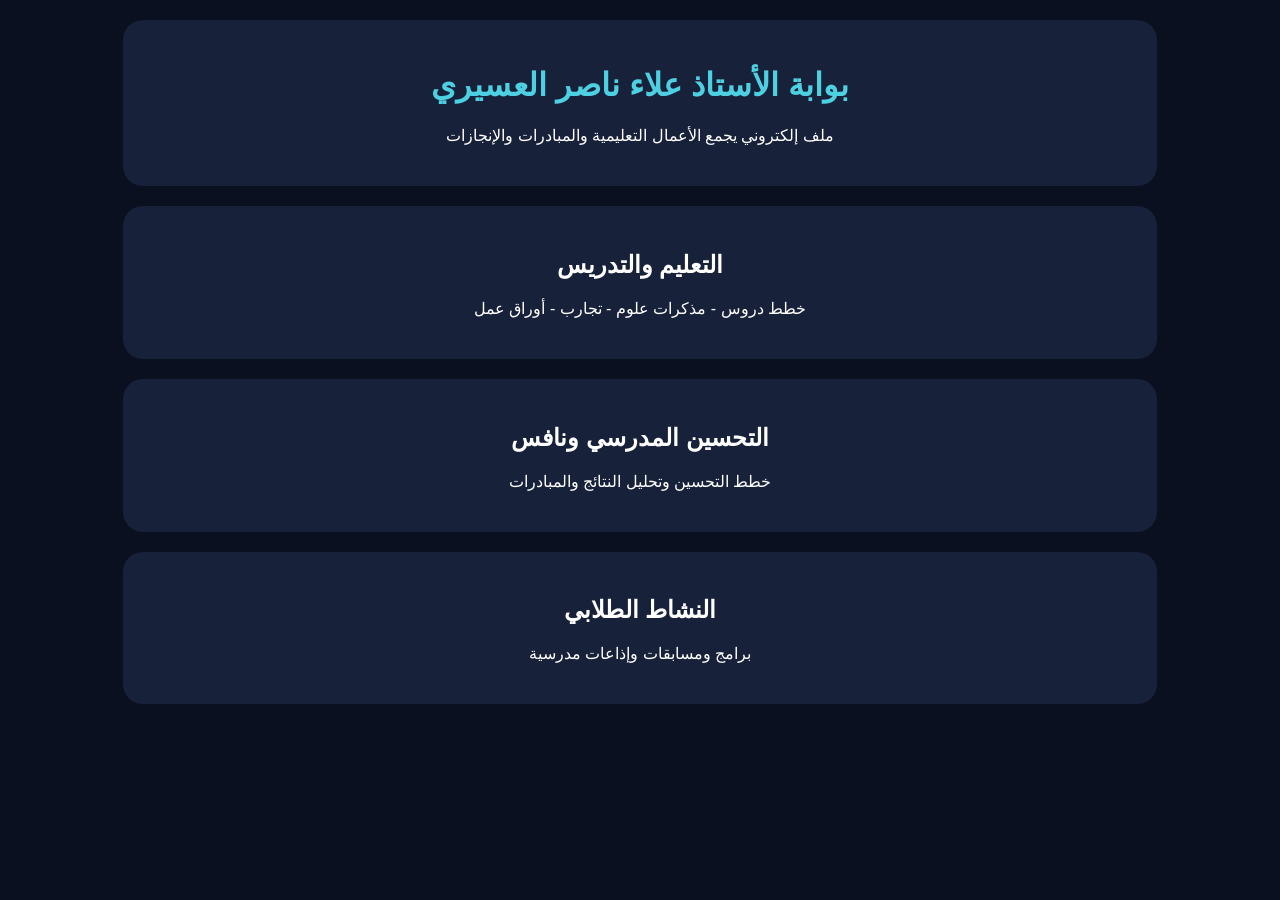
==== index.html @ 52294d7d "Create index.html" ====
<!DOCTYPE html>
<html lang="ar" dir="rtl">
<head>
<meta charset="UTF-8">
<title>الأستاذ علاء ناصر العسيري</title>
<style>
body{
    font-family: Tahoma, Arial;
    background:#0b1020;
    color:white;
    text-align:center;
}
.container{
    width:85%;
    margin:auto;
}
.card{
    background:#18213a;
    margin:20px;
    padding:25px;
    border-radius:20px;
}
h1{
    color:#4dd0e1;
}
button{
    background:#4dd0e1;
    border:0;
    padding:12px 25px;
    border-radius:20px;
}
</style>
</head>

<body>

<div class="container">

<div class="card">
<h1>بوابة الأستاذ علاء ناصر العسيري</h1>
<p>
ملف إلكتروني يجمع الأعمال التعليمية والمبادرات والإنجازات
</p>
</div>

<div class="card">
<h2>التعليم والتدريس</h2>
<p>خطط دروس - مذكرات علوم - تجارب - أوراق عمل</p>
</div>

<div class="card">
<h2>التحسين المدرسي ونافس</h2>
<p>خطط التحسين وتحليل النتائج والمبادرات</p>
</div>

<div class="card">
<h2>النشاط الطلابي</h2>
<p>برامج ومسابقات وإذاعات مدرسية</p>
</div>

</div>

</body>
</html>
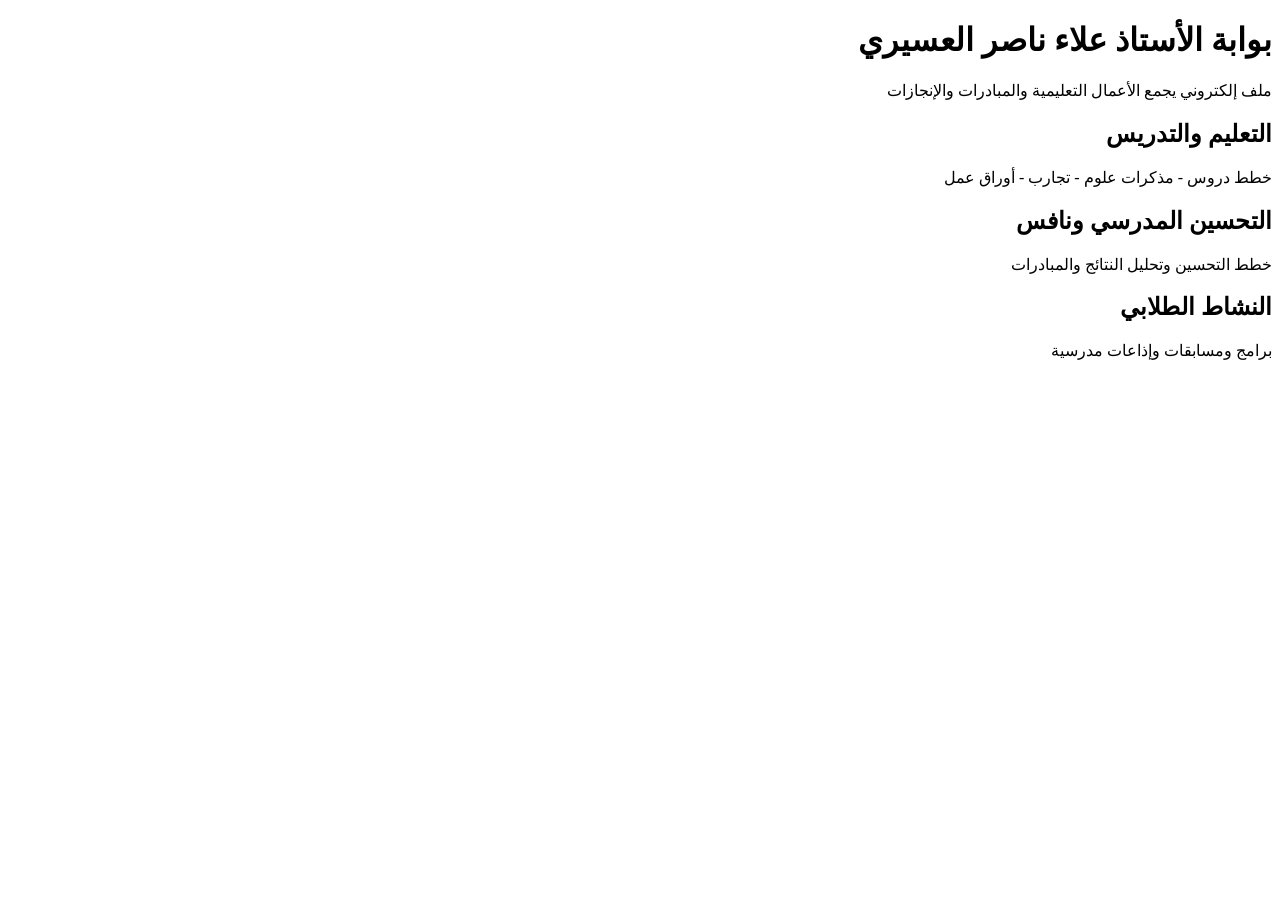
==== commit fd486ebe: "Update index.html" ====
--- a/index.html
+++ b/index.html
@@ -3,33 +3,7 @@
 <head>
 <meta charset="UTF-8">
 <title>الأستاذ علاء ناصر العسيري</title>
-<style>
-body{
-    font-family: Tahoma, Arial;
-    background:#0b1020;
-    color:white;
-    text-align:center;
-}
-.container{
-    width:85%;
-    margin:auto;
-}
-.card{
-    background:#18213a;
-    margin:20px;
-    padding:25px;
-    border-radius:20px;
-}
-h1{
-    color:#4dd0e1;
-}
-button{
-    background:#4dd0e1;
-    border:0;
-    padding:12px 25px;
-    border-radius:20px;
-}
-</style>
+<link rel="stylesheet" href="style.css">
 </head>
 
 <body>
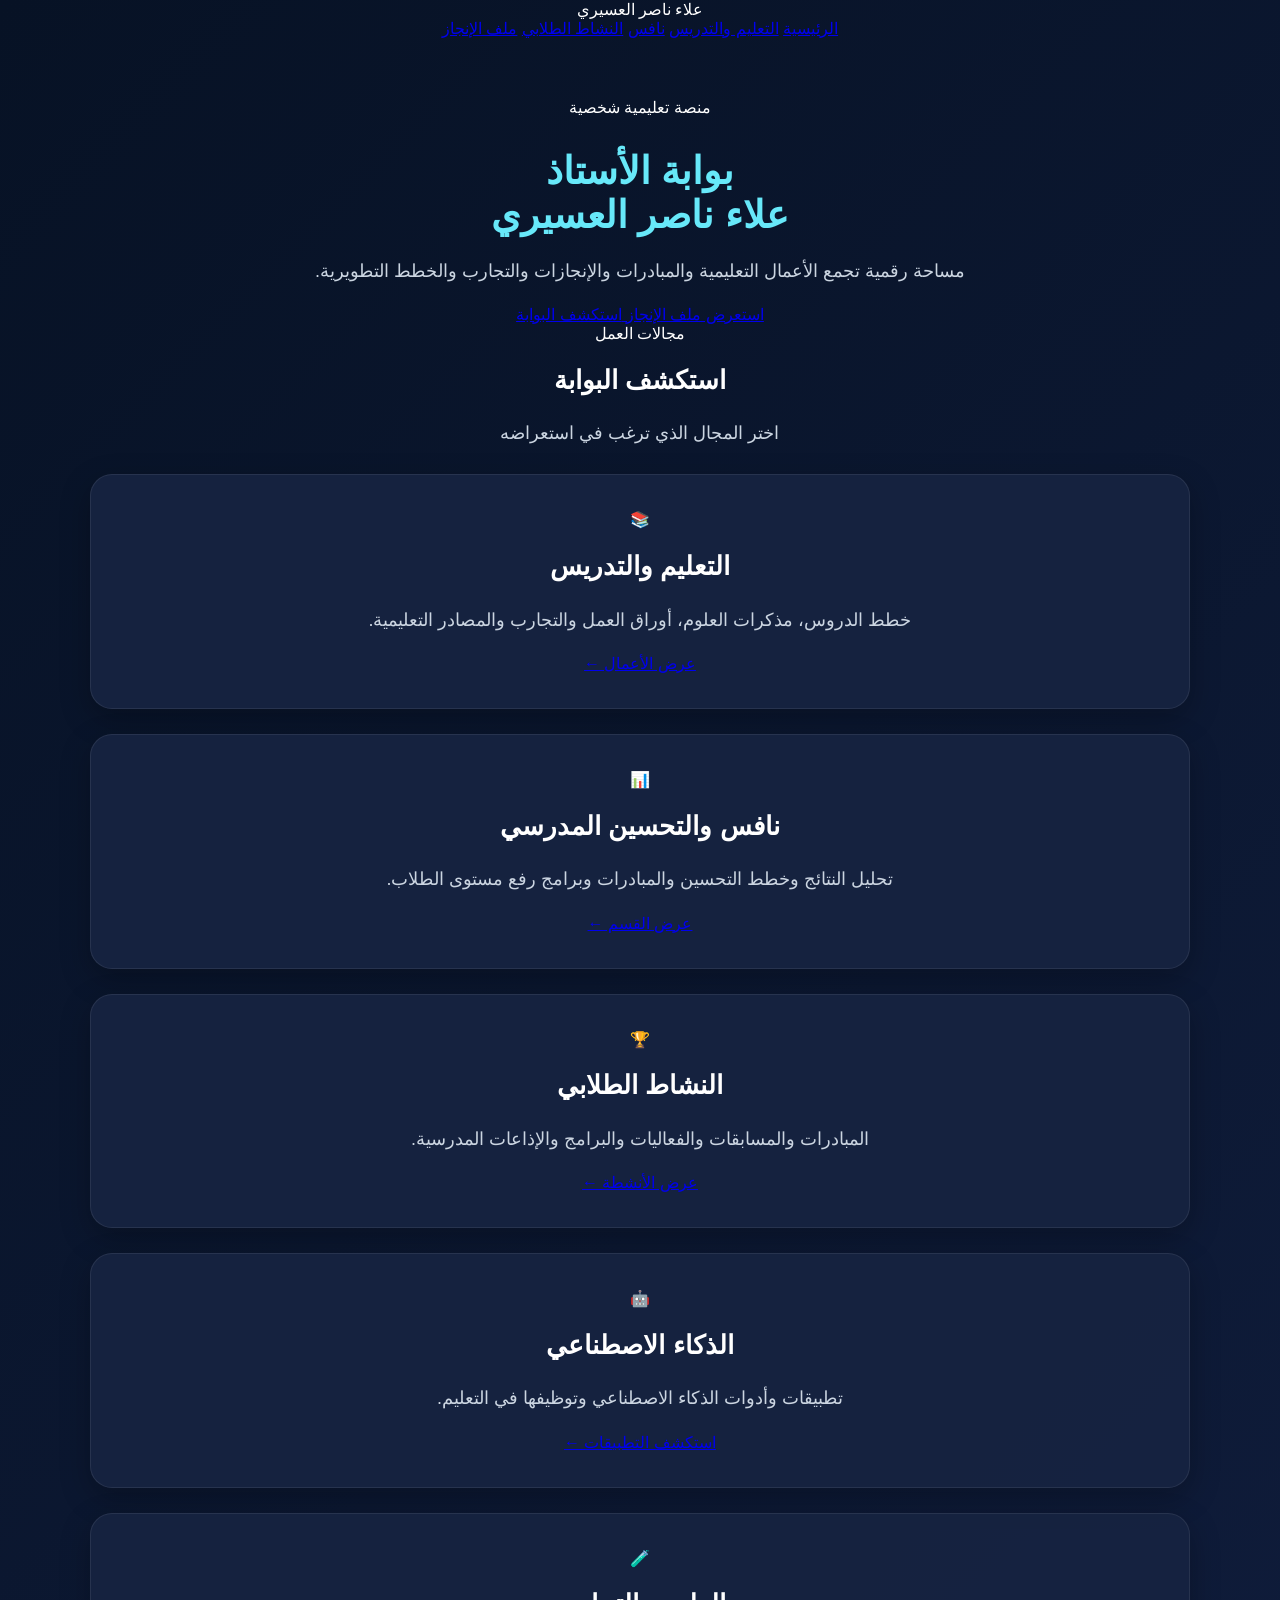
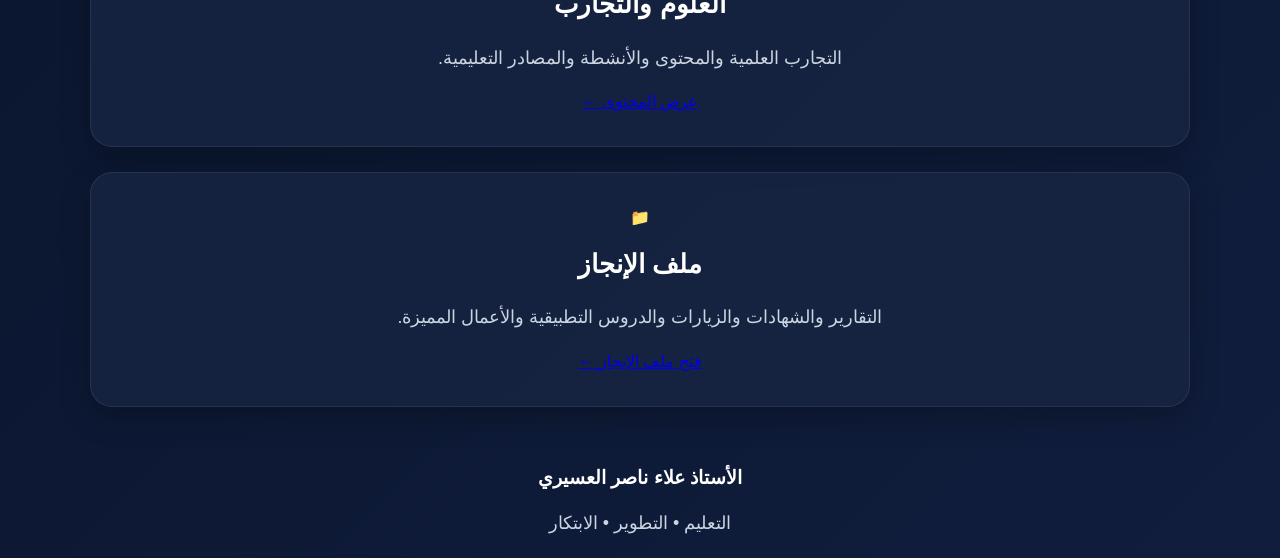
==== commit ceb179ce: "Update index.html" ====
--- a/index.html
+++ b/index.html
@@ -1,38 +1,142 @@
 <!DOCTYPE html>
 <html lang="ar" dir="rtl">
+
 <head>
-<meta charset="UTF-8">
-<title>الأستاذ علاء ناصر العسيري</title>
-<link rel="stylesheet" href="style.css">
+    <meta charset="UTF-8">
+    <meta name="viewport" content="width=device-width, initial-scale=1.0">
+    <title>بوابة الأستاذ علاء ناصر العسيري</title>
+    <link rel="stylesheet" href="style.css">
 </head>
 
 <body>
 
-<div class="container">
+<nav class="navbar">
+    <div class="brand">علاء ناصر العسيري</div>
 
-<div class="card">
-<h1>بوابة الأستاذ علاء ناصر العسيري</h1>
-<p>
-ملف إلكتروني يجمع الأعمال التعليمية والمبادرات والإنجازات
-</p>
-</div>
+    <div class="nav-links">
+        <a href="#home">الرئيسية</a>
+        <a href="#teaching">التعليم والتدريس</a>
+        <a href="#nafes">نافس</a>
+        <a href="#activity">النشاط الطلابي</a>
+        <a href="#achievement">ملف الإنجاز</a>
+    </div>
+</nav>
 
-<div class="card">
-<h2>التعليم والتدريس</h2>
-<p>خطط دروس - مذكرات علوم - تجارب - أوراق عمل</p>
-</div>
 
-<div class="card">
-<h2>التحسين المدرسي ونافس</h2>
-<p>خطط التحسين وتحليل النتائج والمبادرات</p>
-</div>
+<main class="container" id="home">
 
-<div class="card">
-<h2>النشاط الطلابي</h2>
-<p>برامج ومسابقات وإذاعات مدرسية</p>
-</div>
+    <section class="hero">
 
-</div>
+        <span class="badge">
+            منصة تعليمية شخصية
+        </span>
+
+        <h1>
+            بوابة الأستاذ<br>
+            علاء ناصر العسيري
+        </h1>
+
+        <p>
+            مساحة رقمية تجمع الأعمال التعليمية والمبادرات
+            والإنجازات والتجارب والخطط التطويرية.
+        </p>
+
+        <div class="hero-buttons">
+            <a href="#achievement" class="btn primary">
+                استعرض ملف الإنجاز
+            </a>
+
+            <a href="#sections" class="btn secondary">
+                استكشف البوابة
+            </a>
+        </div>
+
+    </section>
+
+
+    <section class="section-title" id="sections">
+        <span>مجالات العمل</span>
+        <h2>استكشف البوابة</h2>
+        <p>اختر المجال الذي ترغب في استعراضه</p>
+    </section>
+
+
+    <section class="cards-grid">
+
+        <div class="card" id="teaching">
+            <div class="icon">📚</div>
+            <h2>التعليم والتدريس</h2>
+            <p>
+                خطط الدروس، مذكرات العلوم، أوراق العمل
+                والتجارب والمصادر التعليمية.
+            </p>
+            <a href="#">عرض الأعمال ←</a>
+        </div>
+
+
+        <div class="card" id="nafes">
+            <div class="icon">📊</div>
+            <h2>نافس والتحسين المدرسي</h2>
+            <p>
+                تحليل النتائج وخطط التحسين والمبادرات
+                وبرامج رفع مستوى الطلاب.
+            </p>
+            <a href="#">عرض القسم ←</a>
+        </div>
+
+
+        <div class="card" id="activity">
+            <div class="icon">🏆</div>
+            <h2>النشاط الطلابي</h2>
+            <p>
+                المبادرات والمسابقات والفعاليات
+                والبرامج والإذاعات المدرسية.
+            </p>
+            <a href="#">عرض الأنشطة ←</a>
+        </div>
+
+
+        <div class="card">
+            <div class="icon">🤖</div>
+            <h2>الذكاء الاصطناعي</h2>
+            <p>
+                تطبيقات وأدوات الذكاء الاصطناعي
+                وتوظيفها في التعليم.
+            </p>
+            <a href="#">استكشف التطبيقات ←</a>
+        </div>
+
+
+        <div class="card">
+            <div class="icon">🧪</div>
+            <h2>العلوم والتجارب</h2>
+            <p>
+                التجارب العلمية والمحتوى والأنشطة
+                والمصادر التعليمية.
+            </p>
+            <a href="#">عرض المحتوى ←</a>
+        </div>
+
+
+        <div class="card" id="achievement">
+            <div class="icon">📁</div>
+            <h2>ملف الإنجاز</h2>
+            <p>
+                التقارير والشهادات والزيارات
+                والدروس التطبيقية والأعمال المميزة.
+            </p>
+            <a href="#">فتح ملف الإنجاز ←</a>
+        </div>
+
+    </section>
+
+</main>
+
+
+<footer>
+    <h3>الأستاذ علاء ناصر العسيري</h3>
+    <p>التعليم • التطوير • الابتكار</p>
+</footer>
 
 </body>
 </html>
--- a/style.css
+++ b/style.css
@@ -0,0 +1,50 @@
+* {
+    box-sizing: border-box;
+}
+
+body {
+    margin: 0;
+    font-family: Tahoma, Arial, sans-serif;
+    background: linear-gradient(135deg, #071225, #101d3d);
+    color: white;
+    min-height: 100vh;
+    text-align: center;
+}
+
+.container {
+    width: 90%;
+    max-width: 1100px;
+    margin: 60px auto;
+}
+
+.card {
+    background: rgba(23, 35, 65, 0.95);
+    margin: 25px auto;
+    padding: 35px;
+    border-radius: 22px;
+    box-shadow: 0 10px 30px rgba(0,0,0,0.25);
+    border: 1px solid rgba(255,255,255,0.08);
+    transition: 0.3s;
+}
+
+.card:hover {
+    transform: translateY(-5px);
+    border-color: #38bdf8;
+}
+
+h1 {
+    color: #67e8f9;
+    font-size: 38px;
+    margin-bottom: 15px;
+}
+
+h2 {
+    color: #ffffff;
+    font-size: 26px;
+}
+
+p {
+    color: #cbd5e1;
+    font-size: 18px;
+    line-height: 1.8;
+}
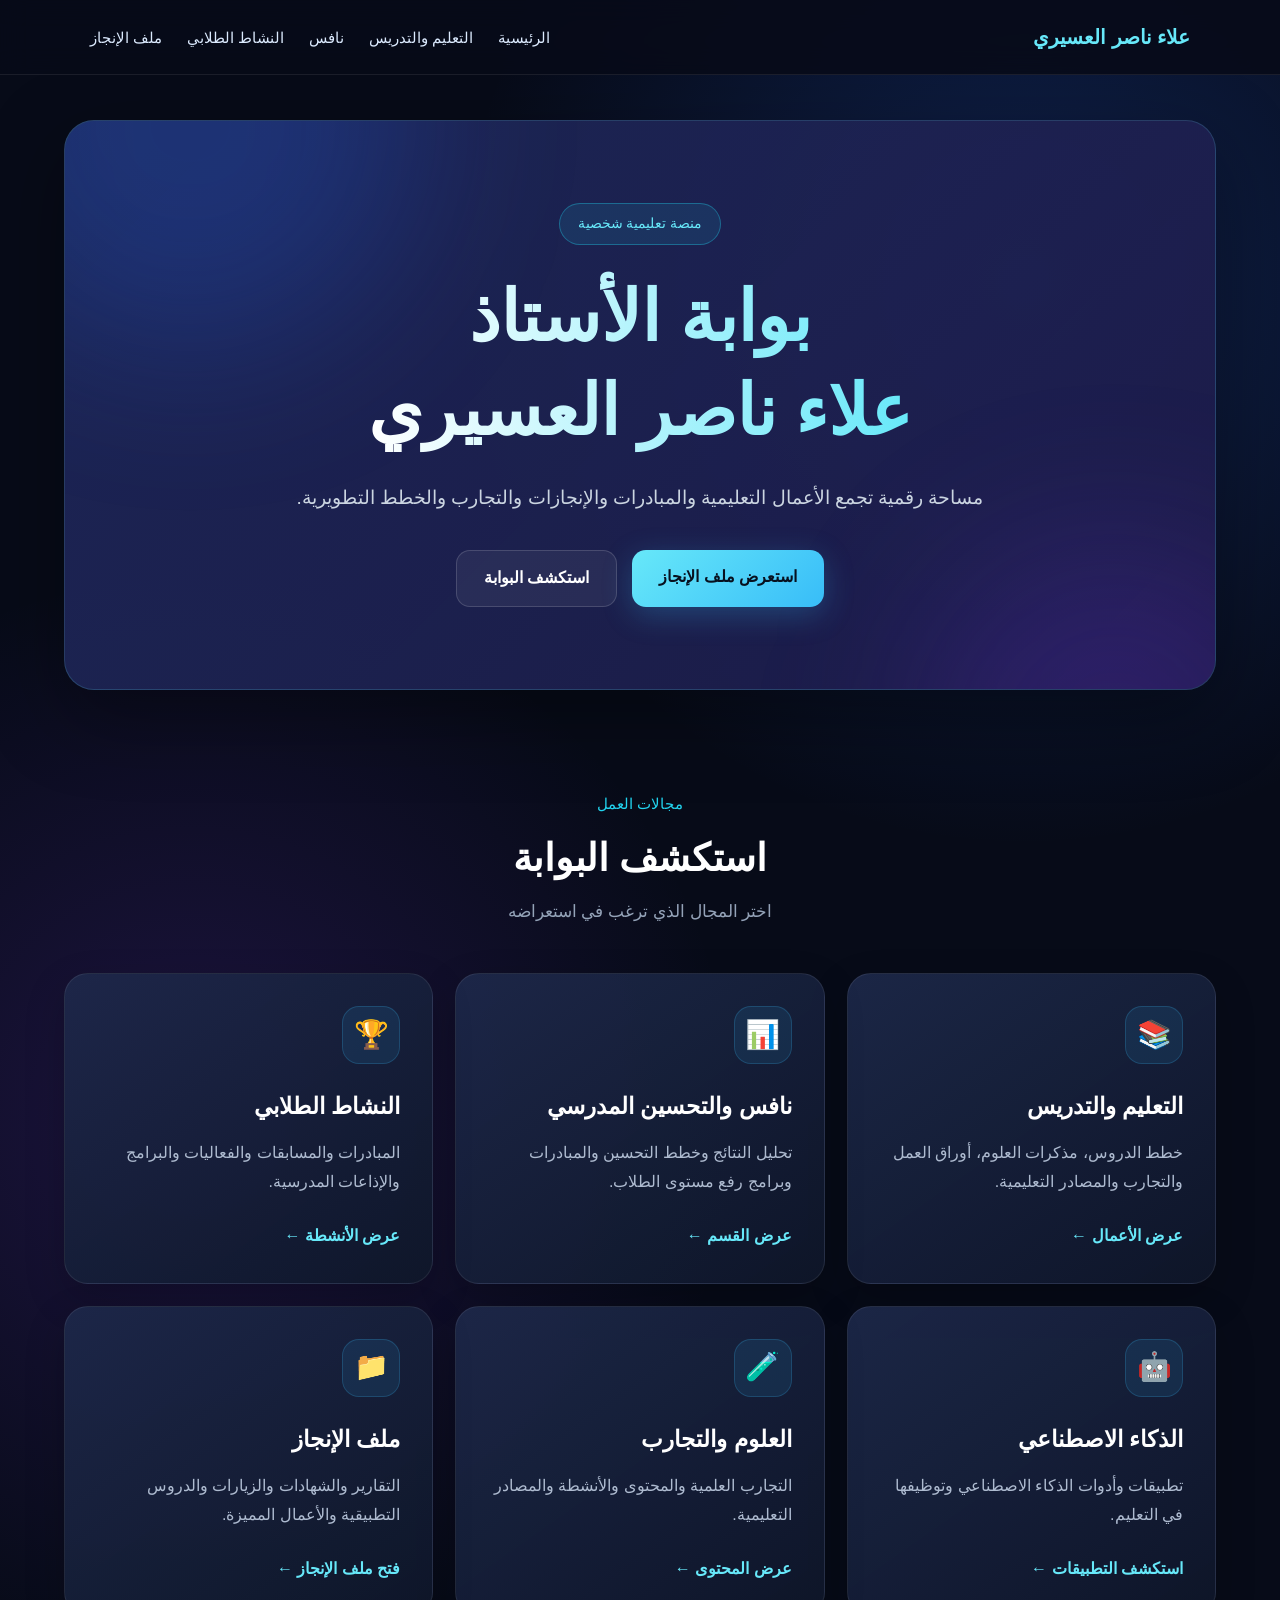
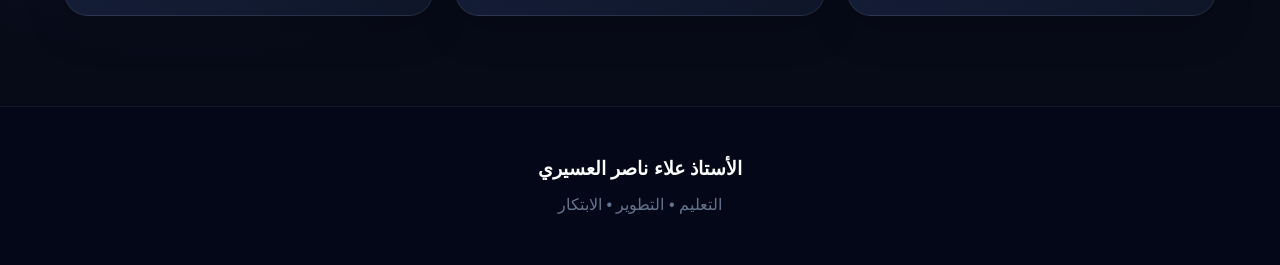
==== commit 0d8b5345: "Update index.html" ====
--- a/index.html
+++ b/index.html
@@ -70,7 +70,7 @@
                 خطط الدروس، مذكرات العلوم، أوراق العمل
                 والتجارب والمصادر التعليمية.
             </p>
-            <a href="#">عرض الأعمال ←</a>
+           <a href="teaching.html">عرض الأعمال ←</a>
         </div>
 
 
--- a/style.css
+++ b/style.css
@@ -1,50 +1,354 @@
 * {
     box-sizing: border-box;
+    margin: 0;
+    padding: 0;
+}
+
+html {
+    scroll-behavior: smooth;
 }
 
 body {
-    margin: 0;
     font-family: Tahoma, Arial, sans-serif;
-    background: linear-gradient(135deg, #071225, #101d3d);
-    color: white;
+    direction: rtl;
+    color: #ffffff;
+    background:
+        radial-gradient(circle at 80% 15%, rgba(37, 99, 235, 0.25), transparent 30%),
+        radial-gradient(circle at 15% 60%, rgba(124, 58, 237, 0.18), transparent 35%),
+        #070b18;
     min-height: 100vh;
-    text-align: center;
-}
+    line-height: 1.8;
+}
+
+/* الشريط العلوي */
+
+.navbar {
+    width: 100%;
+    min-height: 75px;
+    padding: 15px 7%;
+    display: flex;
+    align-items: center;
+    justify-content: space-between;
+    gap: 30px;
+    position: sticky;
+    top: 0;
+    z-index: 1000;
+    background: rgba(7, 11, 24, 0.88);
+    backdrop-filter: blur(14px);
+    border-bottom: 1px solid rgba(255,255,255,0.08);
+}
+
+.brand {
+    font-size: 20px;
+    font-weight: bold;
+    color: #67e8f9;
+    white-space: nowrap;
+}
+
+.nav-links {
+    display: flex;
+    align-items: center;
+    gap: 25px;
+    flex-wrap: wrap;
+}
+
+.nav-links a {
+    color: #dbeafe;
+    text-decoration: none;
+    font-size: 15px;
+    transition: 0.3s;
+}
+
+.nav-links a:hover {
+    color: #22d3ee;
+}
+
+/* الحاوية */
 
 .container {
     width: 90%;
-    max-width: 1100px;
-    margin: 60px auto;
+    max-width: 1180px;
+    margin: auto;
+}
+
+/* الواجهة الرئيسية */
+
+.hero {
+    min-height: 570px;
+    margin-top: 45px;
+    padding: 80px 50px;
+    display: flex;
+    flex-direction: column;
+    align-items: center;
+    justify-content: center;
+    text-align: center;
+    position: relative;
+    overflow: hidden;
+
+    background:
+        linear-gradient(
+            135deg,
+            rgba(30, 41, 90, 0.92),
+            rgba(30, 27, 75, 0.90)
+        );
+
+    border: 1px solid rgba(103, 232, 249, 0.16);
+    border-radius: 30px;
+    box-shadow: 0 25px 80px rgba(0,0,0,0.35);
+}
+
+.hero::before {
+    content: "";
+    position: absolute;
+    width: 450px;
+    height: 450px;
+    border-radius: 50%;
+    background: rgba(37, 99, 235, 0.22);
+    filter: blur(80px);
+    top: -220px;
+    left: -100px;
+}
+
+.hero::after {
+    content: "";
+    position: absolute;
+    width: 400px;
+    height: 400px;
+    border-radius: 50%;
+    background: rgba(124, 58, 237, 0.18);
+    filter: blur(80px);
+    bottom: -250px;
+    right: -100px;
+}
+
+.hero > * {
+    position: relative;
+    z-index: 2;
+}
+
+.badge {
+    display: inline-block;
+    padding: 7px 18px;
+    margin-bottom: 25px;
+    border-radius: 50px;
+    font-size: 14px;
+    color: #67e8f9;
+    background: rgba(34, 211, 238, 0.10);
+    border: 1px solid rgba(34, 211, 238, 0.35);
+}
+
+.hero h1 {
+    font-size: clamp(42px, 6vw, 70px);
+    line-height: 1.35;
+    margin-bottom: 22px;
+    background: linear-gradient(90deg, #ffffff, #67e8f9);
+    -webkit-background-clip: text;
+    -webkit-text-fill-color: transparent;
+}
+
+.hero p {
+    max-width: 750px;
+    font-size: 19px;
+    color: #cbd5e1;
+    margin-bottom: 35px;
+}
+
+/* الأزرار */
+
+.hero-buttons {
+    display: flex;
+    justify-content: center;
+    gap: 15px;
+    flex-wrap: wrap;
+}
+
+.btn {
+    display: inline-block;
+    padding: 13px 27px;
+    border-radius: 14px;
+    text-decoration: none;
+    font-weight: bold;
+    transition: 0.3s;
+}
+
+.btn.primary {
+    color: #07111f;
+    background: linear-gradient(135deg, #67e8f9, #38bdf8);
+    box-shadow: 0 8px 30px rgba(56,189,248,0.25);
+}
+
+.btn.secondary {
+    color: #ffffff;
+    background: rgba(255,255,255,0.06);
+    border: 1px solid rgba(255,255,255,0.15);
+}
+
+.btn:hover {
+    transform: translateY(-3px);
+}
+
+/* عنوان الأقسام */
+
+.section-title {
+    text-align: center;
+    padding: 100px 20px 45px;
+}
+
+.section-title span {
+    color: #22d3ee;
+    font-size: 15px;
+}
+
+.section-title h2 {
+    font-size: 38px;
+    margin: 5px 0;
+}
+
+.section-title p {
+    color: #94a3b8;
+    font-size: 17px;
+}
+
+/* شبكة البطاقات */
+
+.cards-grid {
+    display: grid;
+    grid-template-columns: repeat(3, 1fr);
+    gap: 22px;
+    padding-bottom: 90px;
 }
 
 .card {
-    background: rgba(23, 35, 65, 0.95);
-    margin: 25px auto;
-    padding: 35px;
-    border-radius: 22px;
-    box-shadow: 0 10px 30px rgba(0,0,0,0.25);
+    min-height: 310px;
+    padding: 32px;
+    display: flex;
+    flex-direction: column;
+
+    background: linear-gradient(
+        145deg,
+        rgba(30, 41, 75, 0.90),
+        rgba(15, 23, 42, 0.92)
+    );
+
     border: 1px solid rgba(255,255,255,0.08);
-    transition: 0.3s;
+    border-radius: 24px;
+    box-shadow: 0 15px 40px rgba(0,0,0,0.20);
+    transition: 0.35s;
 }
 
 .card:hover {
-    transform: translateY(-5px);
-    border-color: #38bdf8;
-}
-
-h1 {
+    transform: translateY(-8px);
+    border-color: rgba(34,211,238,0.55);
+    box-shadow: 0 20px 55px rgba(0,0,0,0.35);
+}
+
+.icon {
+    width: 58px;
+    height: 58px;
+    display: flex;
+    align-items: center;
+    justify-content: center;
+    font-size: 28px;
+    margin-bottom: 22px;
+    border-radius: 17px;
+    background: rgba(56,189,248,0.10);
+    border: 1px solid rgba(56,189,248,0.20);
+}
+
+.card h2 {
+    font-size: 23px;
+    margin-bottom: 12px;
+}
+
+.card p {
+    color: #aebbd0;
+    font-size: 16px;
+    flex-grow: 1;
+}
+
+.card a {
+    margin-top: 25px;
     color: #67e8f9;
-    font-size: 38px;
-    margin-bottom: 15px;
-}
-
-h2 {
+    text-decoration: none;
+    font-weight: bold;
+}
+
+.card a:hover {
     color: #ffffff;
-    font-size: 26px;
-}
-
-p {
-    color: #cbd5e1;
-    font-size: 18px;
-    line-height: 1.8;
-}
+}
+
+/* أسفل الموقع */
+
+footer {
+    text-align: center;
+    padding: 45px 20px;
+    background: rgba(2, 6, 23, 0.75);
+    border-top: 1px solid rgba(255,255,255,0.07);
+}
+
+footer h3 {
+    color: #ffffff;
+    margin-bottom: 5px;
+}
+
+footer p {
+    color: #64748b;
+}
+
+/* الجوال والتابلت */
+
+@media (max-width: 900px) {
+
+    .navbar {
+        flex-direction: column;
+    }
+
+    .nav-links {
+        justify-content: center;
+    }
+
+    .cards-grid {
+        grid-template-columns: repeat(2, 1fr);
+    }
+
+    .hero {
+        min-height: 500px;
+        padding: 60px 25px;
+    }
+}
+
+@media (max-width: 600px) {
+
+    .nav-links {
+        gap: 12px;
+    }
+
+    .nav-links a {
+        font-size: 13px;
+    }
+
+    .cards-grid {
+        grid-template-columns: 1fr;
+    }
+
+    .container {
+        width: 94%;
+    }
+
+    .hero {
+        margin-top: 20px;
+        border-radius: 22px;
+    }
+
+    .hero h1 {
+        font-size: 38px;
+    }
+
+    .hero p {
+        font-size: 16px;
+    }
+
+    .section-title {
+        padding-top: 70px;
+    }
+}
